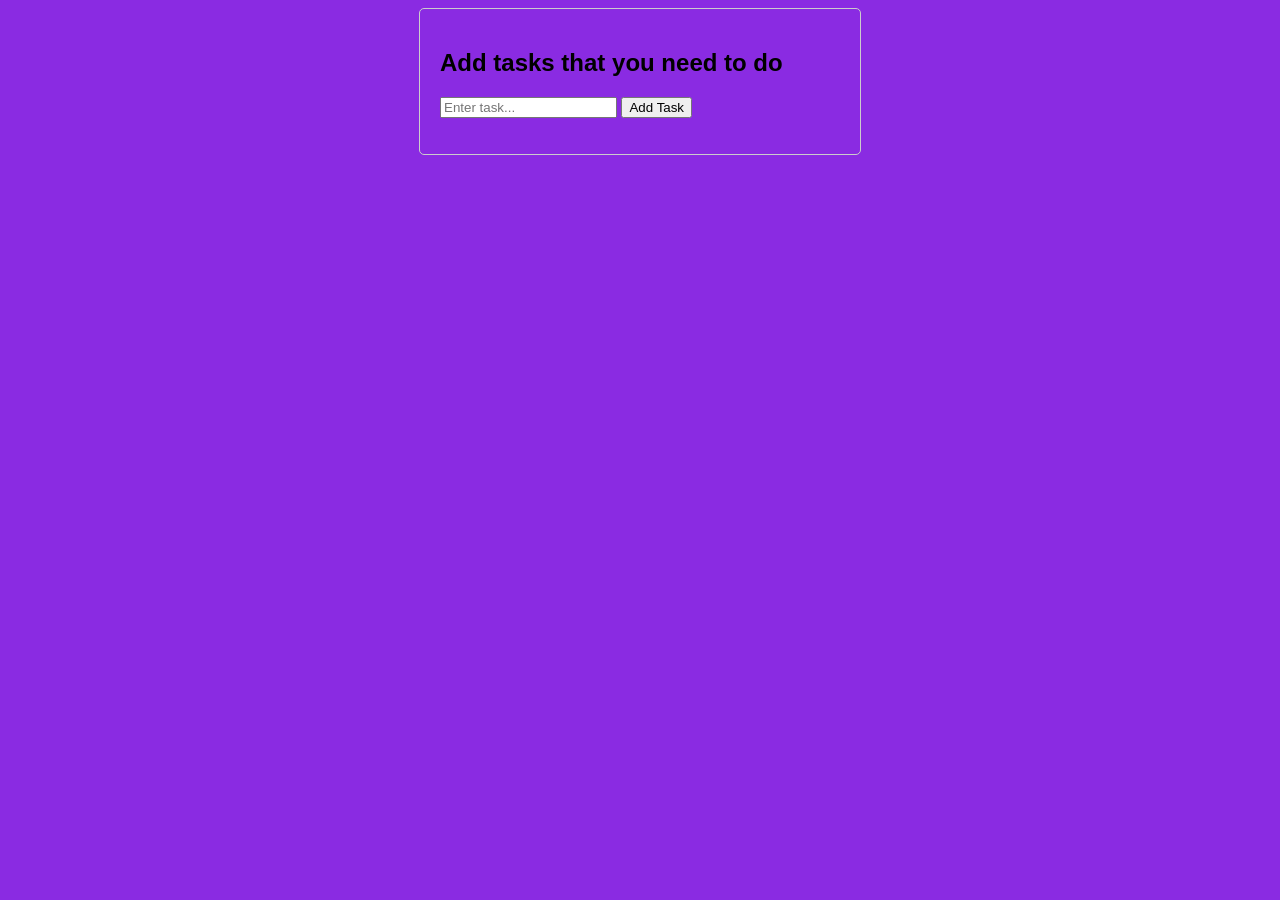
==== todolist.html @ 4b08bfb3 "start up the todo list" ====
<!DOCTYPE html>
<html lang="en">
  <head>
    <meta charset="UTF-8" />
    <meta name="viewport" content="width=device-width, initial-scale=1.0" />
    <link rel="stylesheet" href="style.css" />
    <script src="script.js" defer></script>
    <title>Document</title>
  </head>
  <body>
    <div class="todo-container">
      <h2>Add tasks that you need to do</h2>
      <input type="text" id="taskInput" placeholder="Enter task..." />
      <button onclick="addTask()">Add Task</button>
      <ul id="taskList"></ul>
    </div>
  </body>
</html>
---- style.css ----
body {
  font-family: Arial, sans-serif;
  background-color: blueviolet;
}
.todo-container {
  max-width: 400px;
  
  margin: 0 auto;
  padding: 20px;
  border: 1px solid #ccc;
  border-radius: 5px;
}
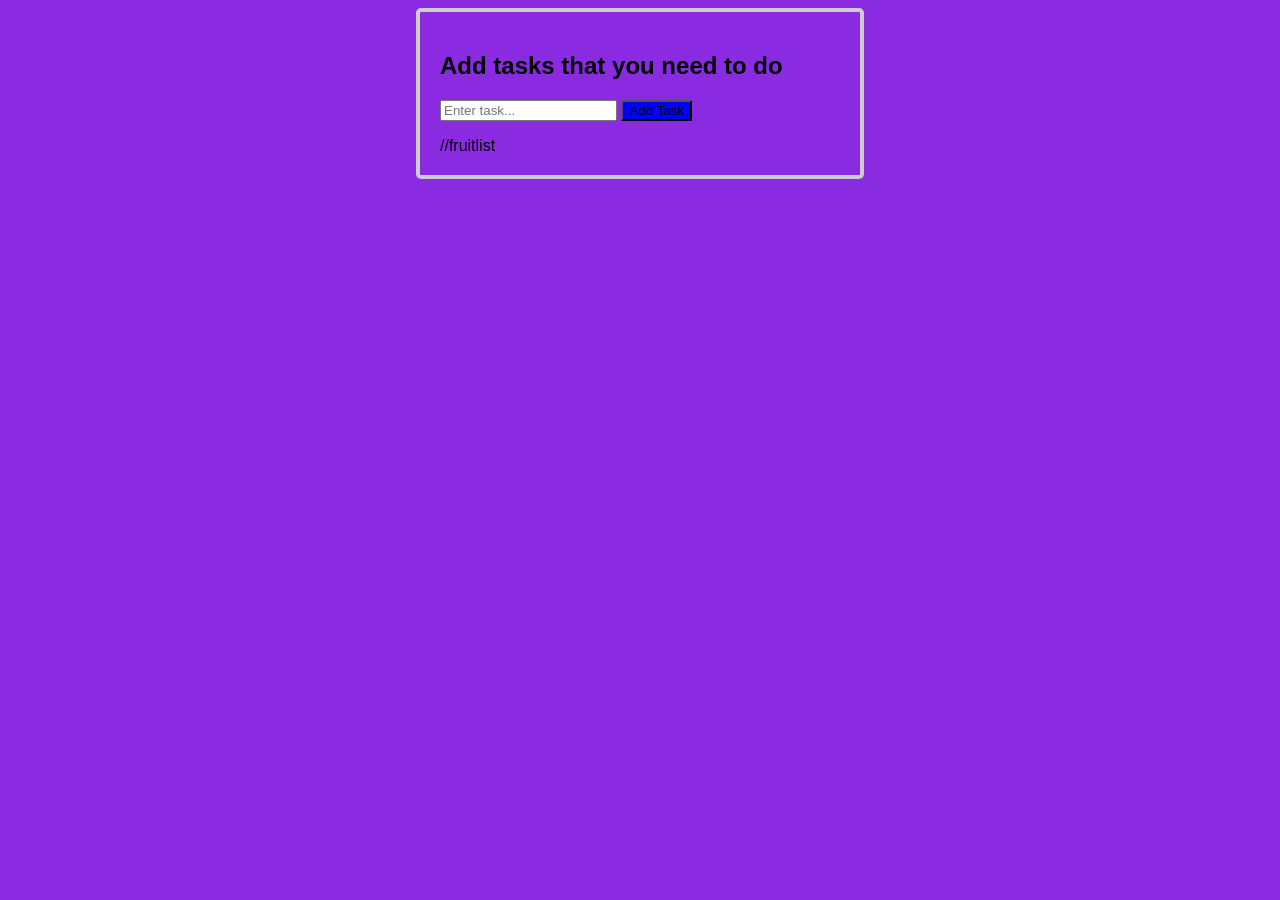
==== commit d220bf41: "A bit stuck with how to add and see tasks" ====
--- a/todolist.html
+++ b/todolist.html
@@ -8,11 +8,17 @@
     <title>Document</title>
   </head>
   <body>
+    <header>
+
+    </header>
+    <main>
     <div class="todo-container">
       <h2>Add tasks that you need to do</h2>
-      <input type="text" id="taskInput" placeholder="Enter task..." />
-      <button onclick="addTask()">Add Task</button>
-      <ul id="taskList"></ul>
+      <input type="text" class="task" id="taskInput" placeholder="Enter task..." />
+      <button onclick="addTask()"  class="taskList">Add Task</button>
+      <ul id="taskList"></ul> //fruitlist
+     
     </div>
+</main>
   </body>
 </html>
--- a/style.css
+++ b/style.css
@@ -4,9 +4,22 @@
 }
 .todo-container {
   max-width: 400px;
-  
+
   margin: 0 auto;
   padding: 20px;
-  border: 1px solid #ccc;
+  border: 4px solid #ccc;
   border-radius: 5px;
 }
+.todo-item {
+  display: flex;
+  align-items: center;
+  margin-bottom: 10px;
+  
+}
+.todo-item input[type="checkbox"] {
+  margin-right: 10px;
+  
+}
+.taskList {
+  background-color: blue;
+}
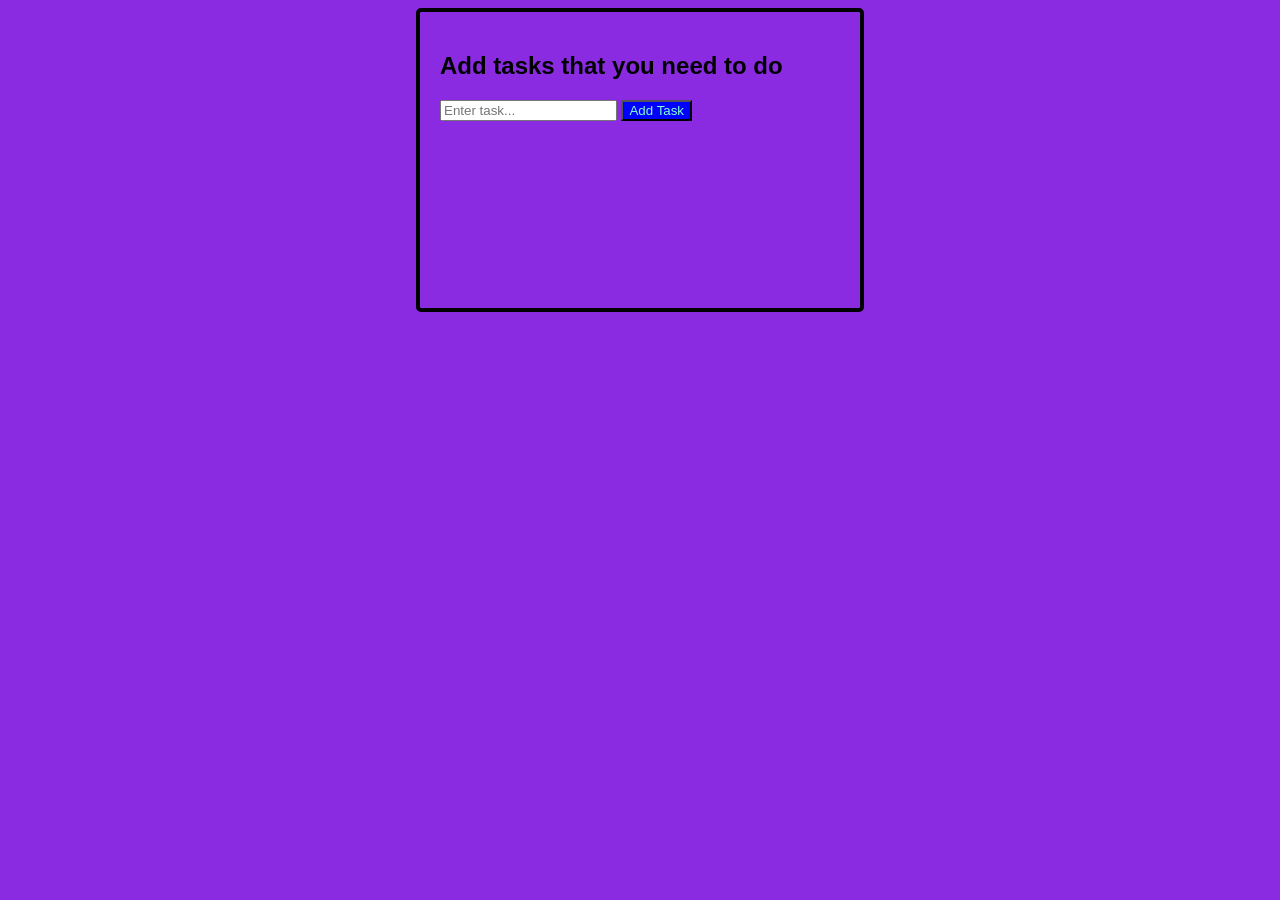
==== commit 0c2e5cd3: "style" ====
--- a/todolist.html
+++ b/todolist.html
@@ -8,17 +8,19 @@
     <title>Document</title>
   </head>
   <body>
-    <header>
-
-    </header>
+    <header></header>
     <main>
-    <div class="todo-container">
-      <h2>Add tasks that you need to do</h2>
-      <input type="text" class="task" id="taskInput" placeholder="Enter task..." />
-      <button onclick="addTask()"  class="taskList">Add Task</button>
-      <ul id="taskList"></ul> //fruitlist
-     
-    </div>
-</main>
+      <div class="todo-container">
+        <h2>Add tasks that you need to do</h2>
+        <input
+          type="text"
+          class="task"
+          id="taskInput"
+          placeholder="Enter task..."
+        />
+        <button onclick="addTask()" class="taskList">Add Task</button>
+        <ul id="taskList"></ul>
+      </div>
+    </main>
   </body>
 </html>
--- a/style.css
+++ b/style.css
@@ -4,22 +4,22 @@
 }
 .todo-container {
   max-width: 400px;
-
+  height: 20vw;
   margin: 0 auto;
   padding: 20px;
-  border: 4px solid #ccc;
+  border: 4px solid black;
   border-radius: 5px;
 }
 .todo-item {
   display: flex;
   align-items: center;
   margin-bottom: 10px;
-  
 }
 .todo-item input[type="checkbox"] {
   margin-right: 10px;
-  
 }
 .taskList {
   background-color: blue;
+  color: aquamarine;
+  border: 0 px black;
 }
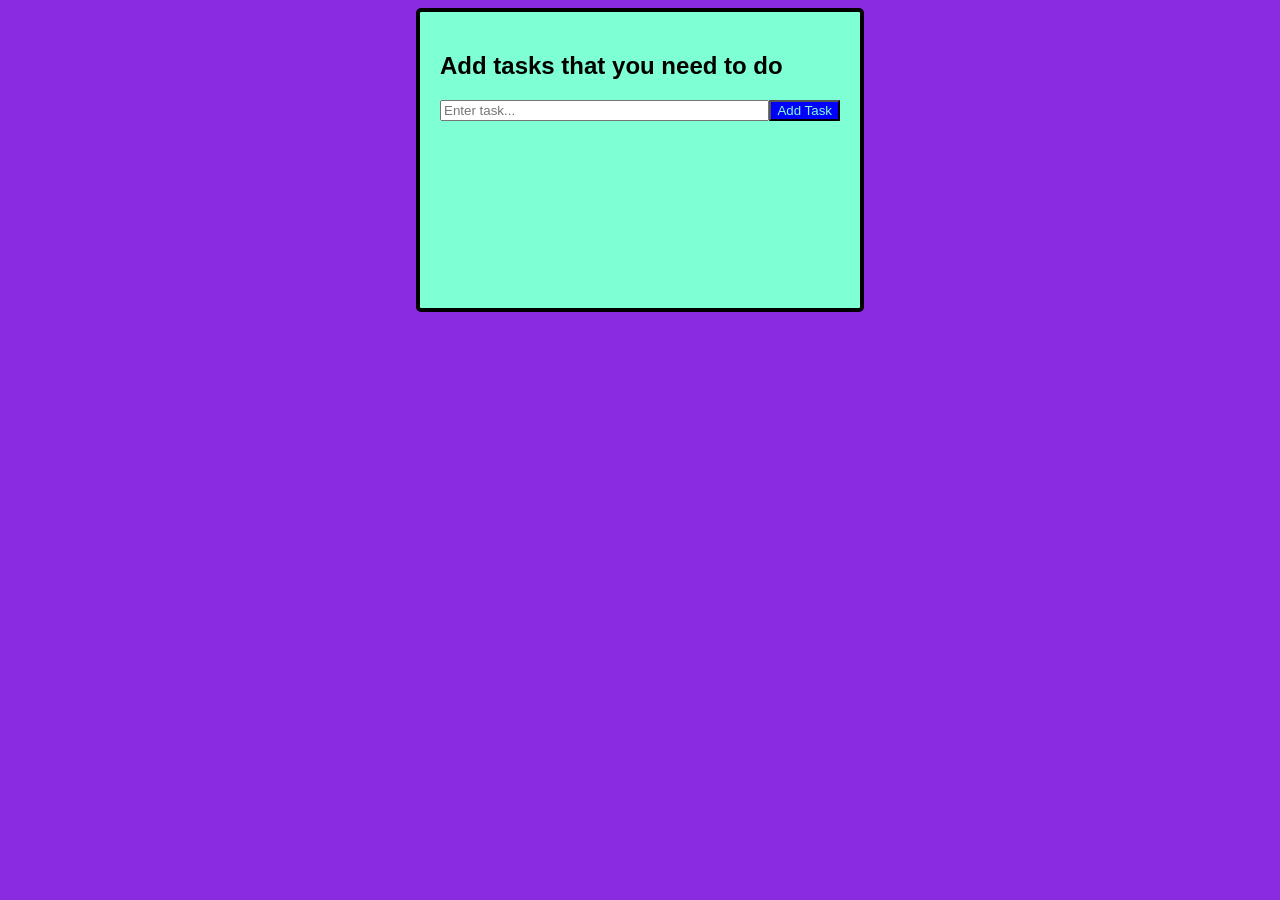
==== commit f26161bb: "style on the input" ====
--- a/todolist.html
+++ b/todolist.html
@@ -12,6 +12,7 @@
     <main>
       <div class="todo-container">
         <h2>Add tasks that you need to do</h2>
+      <div class="inputdiv">
         <input
           type="text"
           class="task"
@@ -19,8 +20,10 @@
           placeholder="Enter task..."
         />
         <button onclick="addTask()" class="taskList">Add Task</button>
+      </div>
         <ul id="taskList"></ul>
       </div>
+
     </main>
   </body>
 </html>
--- a/style.css
+++ b/style.css
@@ -9,6 +9,15 @@
   padding: 20px;
   border: 4px solid black;
   border-radius: 5px;
+  background-color: aquamarine;
+}
+
+.inputdiv {
+  display: flex;
+}
+
+#taskInput {
+  flex: 1;
 }
 .todo-item {
   display: flex;
